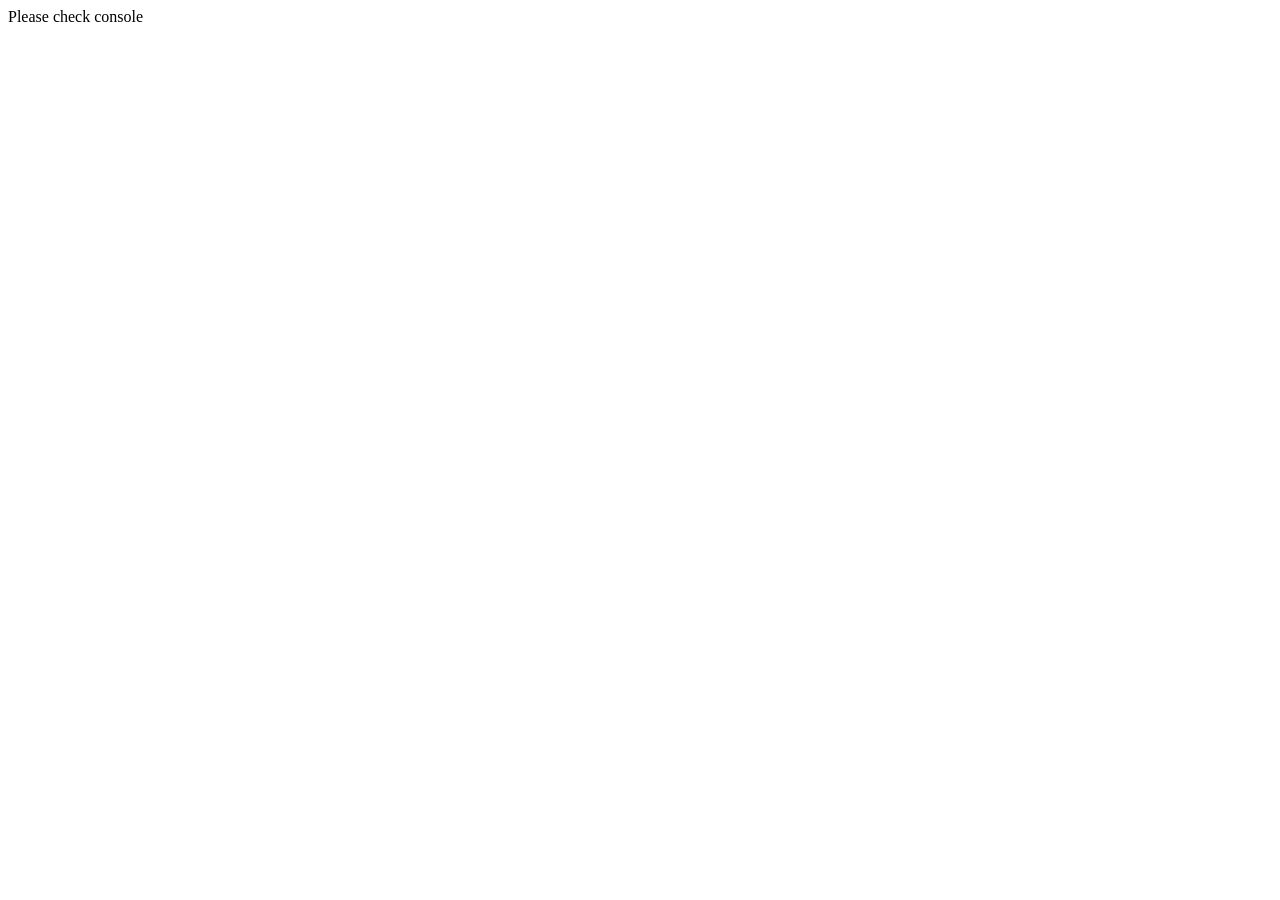
==== index.html @ 673133bd "Initial commit in JS basics and problem solving" ====
<!doctype html>
<html lang="en">
<head>
  <meta charset="utf-8">
  <title>Javascript problems</title>
  <base href="/">
  <meta name="viewport" content="width=device-width, initial-scale=1">
</head>
<body class="appBodyColour">
<div>Please check console</div>
</body>
<!-- <script src="js/overlap_intervels.js"></script> -->
<!-- <script src="js/reverse_integer.js"></script> -->
<script src="js/currying.js"></script>
</html>
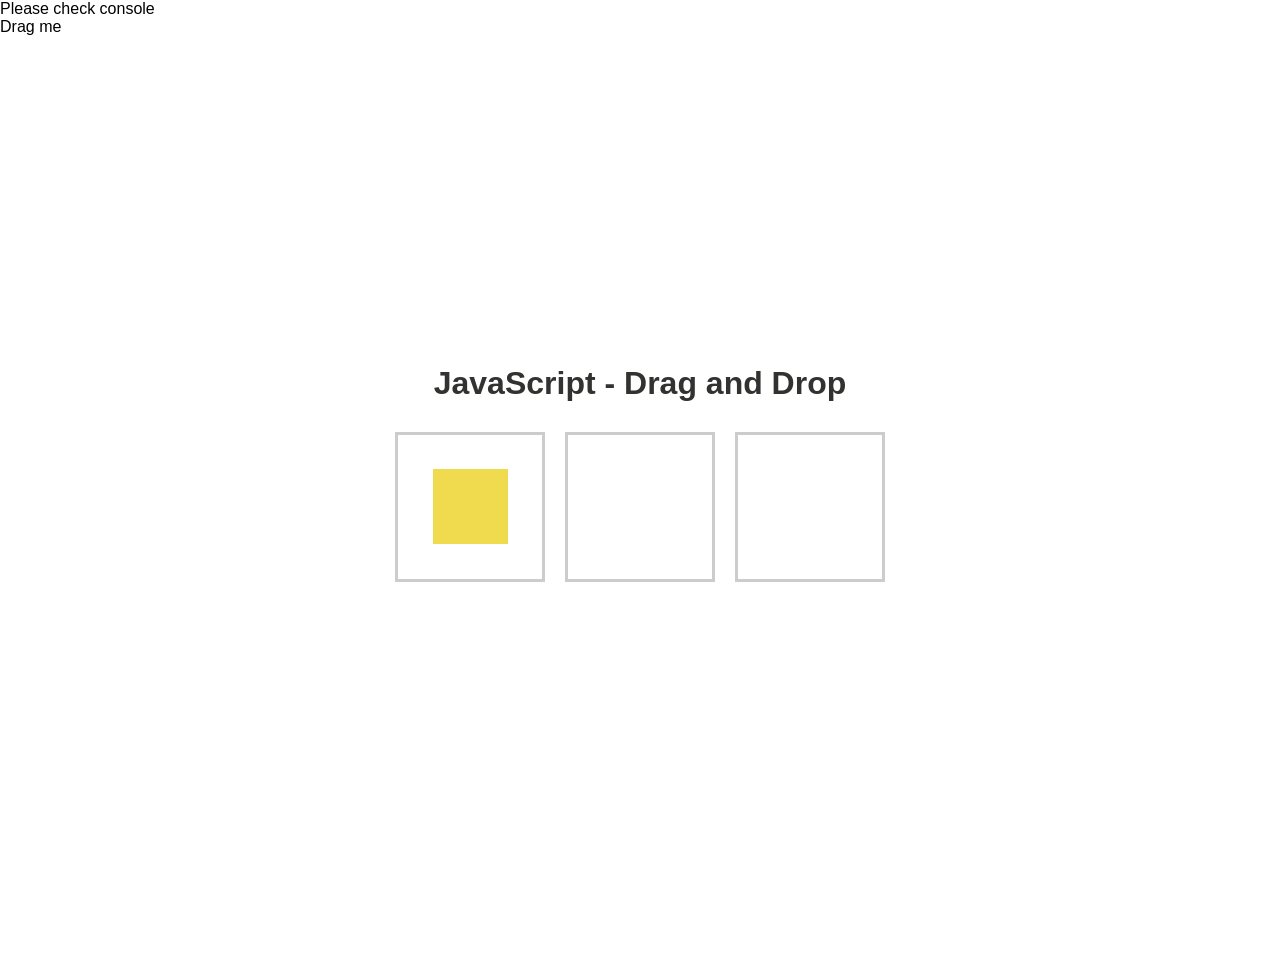
==== commit 36113f90: "Update vanila JS problems" ====
--- a/index.html
+++ b/index.html
@@ -1,15 +1,49 @@
-<!doctype html>
+<!DOCTYPE html>
 <html lang="en">
-<head>
-  <meta charset="utf-8">
-  <title>Javascript problems</title>
-  <base href="/">
-  <meta name="viewport" content="width=device-width, initial-scale=1">
-</head>
-<body class="appBodyColour">
-<div>Please check console</div>
-</body>
-<!-- <script src="js/overlap_intervels.js"></script> -->
-<!-- <script src="js/reverse_integer.js"></script> -->
-<script src="js/currying.js"></script>
+  <head>
+    <meta charset="utf-8" />
+    <title>Javascript problems</title>
+    <base href="/" />
+    <meta name="viewport" content="width=device-width, initial-scale=1" />
+    <link rel="stylesheet" href="style/app.css" />
+  </head>
+  <body class="appBodyColour">
+    <div>Please check console</div>
+
+    <!-- Tooltip code start -->
+    <!-- <div
+      id="dataDiv"
+      onmouseover="openToolTip('text', this)"
+      onmouseleave="closeToolTip()"
+    >
+      Tooltip
+    </div> -->
+    <div id="tooltipBase"></div>
+    <!-- Tooltip code end -->
+
+    <!-- Clipboard copy and notch notification start-->
+    <!-- <input type="text" id="myinput" />
+    <button onclick="copy()">Copy</button>
+    <div id="stickyMsg"></div> -->
+
+    <!-- Clipboard copy and notch notification end-->
+    <!-- Drag and drop start-->
+    <div id="dragMe" class="draggable">Drag me</div>
+    <!-- Drag and drop end-->
+    <!-- HTML5 grag and drop -->
+    <div class="container">
+      <h1>JavaScript - Drag and Drop</h1>
+      <div class="drop-targets">
+          <div class="box">
+              <div class="item" id="item" draggable="true">
+              </div>
+          </div>
+          <div class="box"></div>
+          <div class="box"></div>
+      </div>
+  </div>
+  </body>
+  <!-- <script src="js/overlap_intervels.js"></script> -->
+  <!-- <script src="js/reverse_integer.js"></script> -->
+  <script src="js/problems_new.js"></script>
 </html>
--- a/style/app.css
+++ b/style/app.css
@@ -0,0 +1,94 @@
+* {
+    margin: 0;
+    padding: 0;
+    box-sizing: border-box;
+}
+#tooltipBase {
+    position: fixed;
+    height: 100px;
+    width: 100px;
+    background-color: rgb(246, 231, 158);
+    z-index: 10000;
+    display: none;
+  }
+  .heading {
+    margin-top: 40px;
+  }
+  #stickyMsg {
+    position: fixed;
+    top:0px;
+    left :45%;
+    width:200px;
+    height: 50px;
+    background-color: rgb(177, 194, 151);
+    z-index: 1000;
+    display: none;
+  }
+  .overrideClass {
+    display: block !important;
+  }
+  .draggable {
+    cursor: move;
+    position: absolute;
+    user-select: none;
+  }
+
+body {
+    font-family: -apple-system, BlinkMacSystemFont, 'Segoe UI', Roboto, Oxygen, Ubuntu, Cantarell, 'Open Sans', 'Helvetica Neue', sans-serif;
+    font-size: 16px;
+    background-color: #fff;
+    overflow: hidden;
+}
+
+h1 {
+    color: #323330;
+}
+
+.container {
+    height: 100vh;
+    display: flex;
+    flex-direction: column;
+    justify-content: center;
+    align-items: center;
+    margin: 20px;
+
+}
+
+.drop-targets {
+    display: flex;
+    flex-direction: row;
+    justify-content: space-around;
+    align-items: center;
+
+    margin: 20px 0;
+}
+
+.box {
+    height: 150px;
+    width: 150px;
+    border: solid 3px #ccc;
+    margin: 10px;
+
+    /* align items in the box */
+    display: flex;
+    flex-direction: column;
+    align-items: center;
+    justify-content: center;
+
+}
+
+
+.drag-over {
+    border: dashed 3px red;
+}
+
+.item {
+    height: 75px;
+    width: 75px;
+    background-color: #F0DB4F;
+
+}
+
+.hide {
+    display: none;
+}
